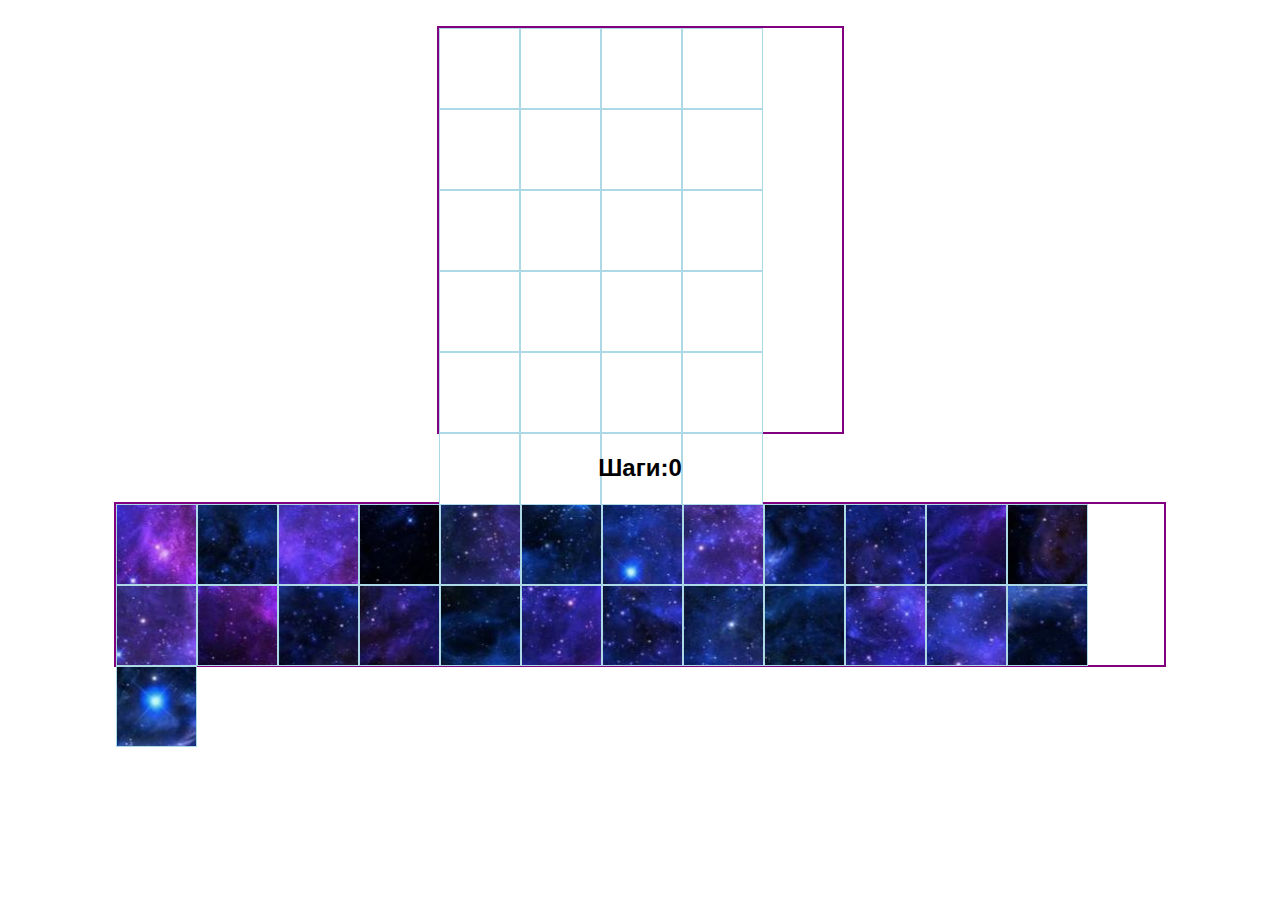
==== index.html @ b32ab5af "Add files via upload" ====
<!DOCTYPE html>
<html>
    <head>
        <meta charset="UTF-8">
        <meta name="viewport" content="width=device-width, initial-scale=1.0">
        <title>Senya's draw</title>
        <link rel="stylesheet" href="puzzle.css">
        <script src="puzzle.js"></script>
    </head>

    <body>
        <br>
        <div id="board"></div>
        <h2>Шаги:<span id="steps">0</span></h2>
        <div id="pieces"></div>
    </body>
</html>
---- puzzle.css ----
body {
    font-family: Arial, Helvetica, sans-serif;
    text-align: center;
}

#board {
    width: 403px;
    height: 404px;
    border: 2px solid purple;
    margin: 0 auto;
    display: flex;
    flex-wrap: wrap;
}

#board img {
    width: 79px;
    height: 79px;
    border: 0.5px solid lightblue;
}

#pieces {
    width: 1048px;
    height: 161px;
    border: 2px solid purple;

    margin: 0 auto;
    display: flex;
    flex-wrap: wrap;
}

#pieces img {
    width: 79px;
    height: 79px;
    border: 0.5px solid lightblue;
}
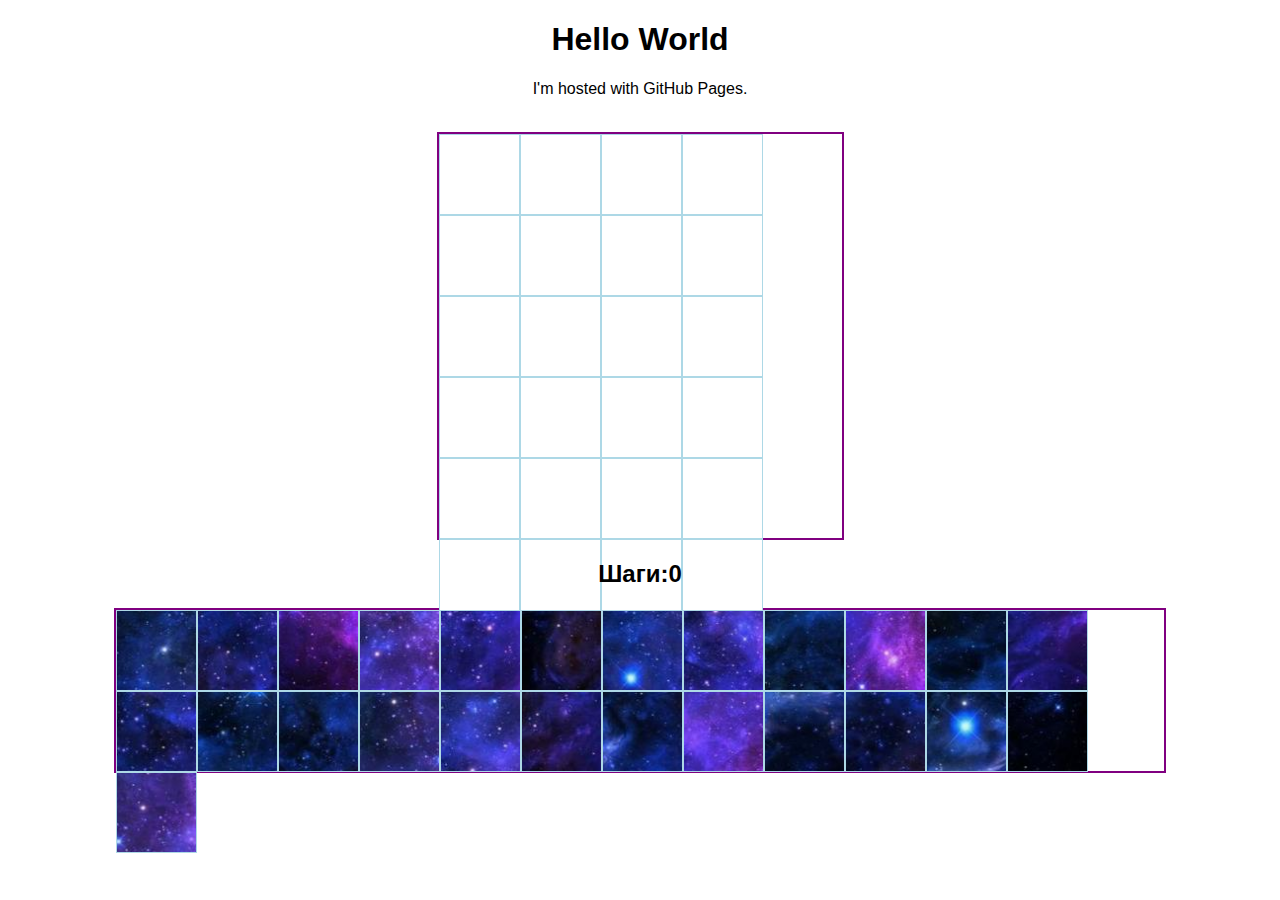
==== commit d8fd1759: "Update index.html" ====
--- a/index.html
+++ b/index.html
@@ -1,6 +1,8 @@
 <!DOCTYPE html>
 <html>
     <head>
+        <h1>Hello World</h1>
+        <p>I'm hosted with GitHub Pages.</p>
         <meta charset="UTF-8">
         <meta name="viewport" content="width=device-width, initial-scale=1.0">
         <title>Senya's draw</title>
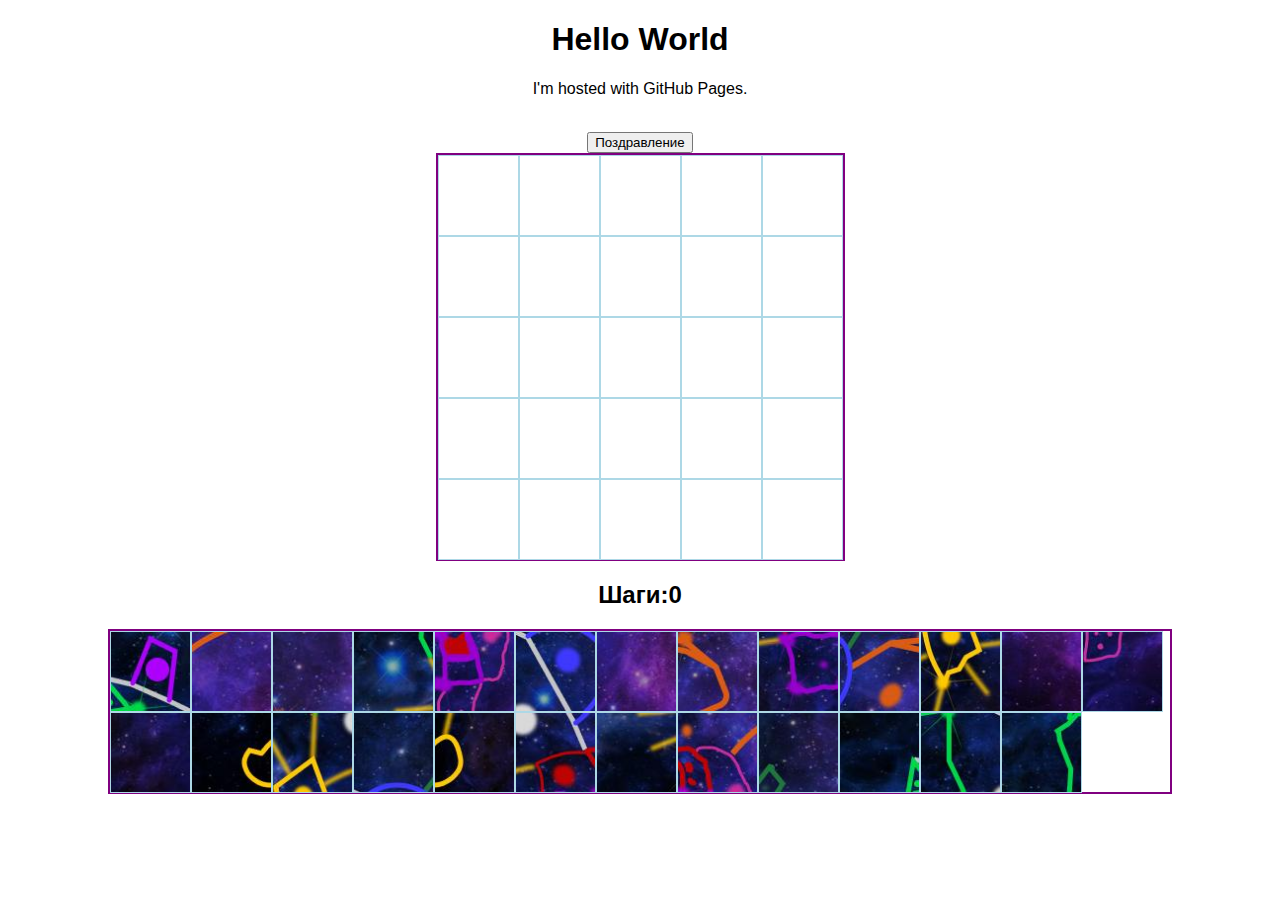
==== commit 740fbf70: "done, but not all" ====
--- a/index.html
+++ b/index.html
@@ -11,7 +11,9 @@
     </head>
 
     <body>
+
         <br>
+        <button onclick="redirectToNewPage()">Поздравление</button>
         <div id="board"></div>
         <h2>Шаги:<span id="steps">0</span></h2>
         <div id="pieces"></div>
--- a/puzzle.css
+++ b/puzzle.css
@@ -1,10 +1,11 @@
 body {
     font-family: Arial, Helvetica, sans-serif;
     text-align: center;
+
 }
 
 #board {
-    width: 403px;
+    width: 405px;
     height: 404px;
     border: 2px solid purple;
     margin: 0 auto;
@@ -19,7 +20,7 @@
 }
 
 #pieces {
-    width: 1048px;
+    width: 1060px;
     height: 161px;
     border: 2px solid purple;
 
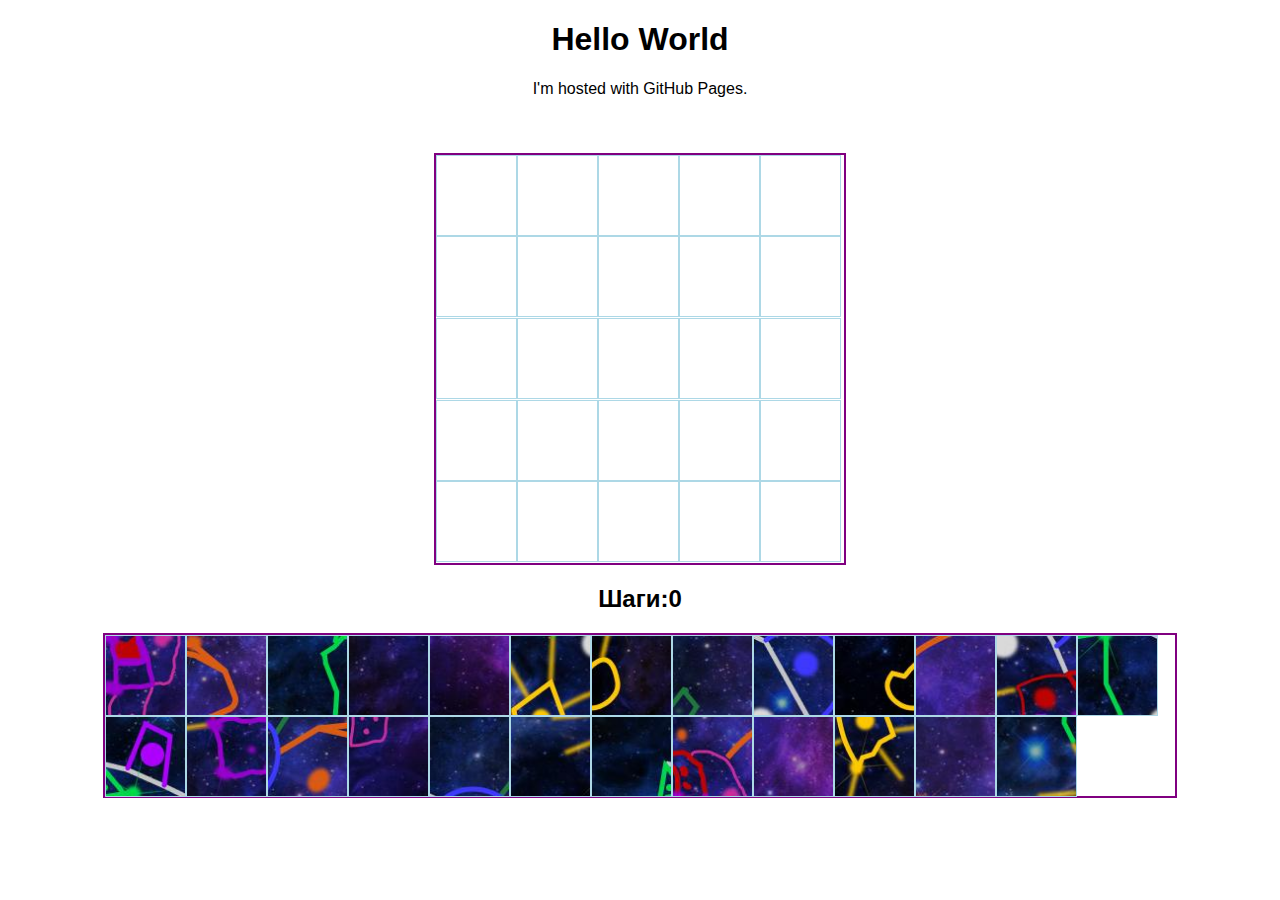
==== commit e60b9edd: "it's done" ====
--- a/index.html
+++ b/index.html
@@ -13,7 +13,7 @@
     <body>
 
         <br>
-        <button onclick="redirectToNewPage()">Поздравление</button>
+        <button id="button" onclick="redirectToNewPage()">Поздравление</button>
         <div id="board"></div>
         <h2>Шаги:<span id="steps">0</span></h2>
         <div id="pieces"></div>
--- a/puzzle.css
+++ b/puzzle.css
@@ -5,8 +5,8 @@
 }
 
 #board {
-    width: 405px;
-    height: 404px;
+    width: 408px;
+    height: 408px;
     border: 2px solid purple;
     margin: 0 auto;
     display: flex;
@@ -20,7 +20,7 @@
 }
 
 #pieces {
-    width: 1060px;
+    width: 1070px;
     height: 161px;
     border: 2px solid purple;
 
@@ -34,3 +34,7 @@
     height: 79px;
     border: 0.5px solid lightblue;
 }
+
+button{
+    visibility: hidden;
+}
